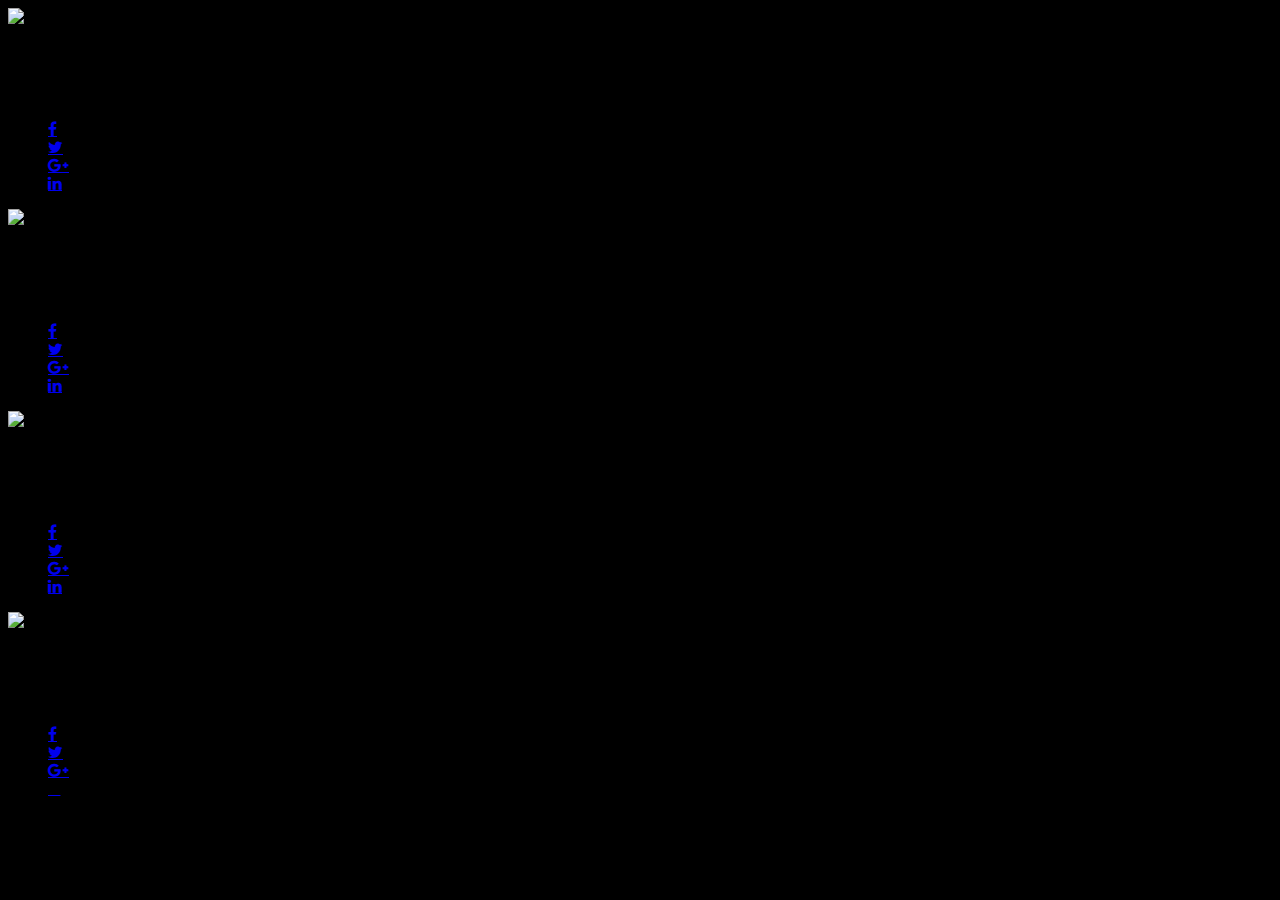
==== templates/team.html @ 22f6ffdd "added team.html" ====
<!DOCTYPE html>
<html lang="en">
<head>
    <meta charset="UTF-8">
    <meta http-equiv="X-UA-Compatible" content="IE=edge">
    <meta name="viewport" content="width=device-width, initial-scale=1.0">
    <title>Document</title>
    <link rel="stylesheet" href="static/styles/team.css">
    <link rel="stylesheet" href="https://cdnjs.cloudflare.com/ajax/libs/font-awesome/4.7.0/css/font-awesome.min.css">
    <link rel="stylesheet" href="https://cdn.jsdelivr.net/npm/bootstrap@4.6.0/dist/css/bootstrap.min.css" integrity="sha384-B0vP5xmATw1+K9KRQjQERJvTumQW0nPEzvF6L/Z6nronJ3oUOFUFpCjEUQouq2+l" crossorigin="anonymous">
</head>
<body style="background: black;">
    <div class="container">
        <div class="row">
            <div class="col-md-3 col-sm-6">
                <div class="our-team">
                    <div class="pic">
                        <img src="static/images/image2.jpg">
                    </div>
                    <h3 class="title">Williamson</h3>
                    <span class="post">Web Developer</span>
                    <ul class="social">
                        <li><a href="#" class="fa fa-facebook"></a></li>
                        <li><a href="#" class="fa fa-twitter"></a></li>
                        <li><a href="#" class="fa fa-google-plus"></a></li>
                        <li><a href="#" class="fa fa-linkedin"></a></li>
                    </ul>
                </div>
            </div>
     
            <div class="col-md-3 col-sm-6">
                <div class="our-team">
                    <div class="pic">
                        <img src="static/images/image3.jpg">
                    </div>
                    <h3 class="title">Kristiana</h3>
                    <span class="post">Web Designer</span>
                    <ul class="social">
                        <li><a href="#" class="fa fa-facebook"></a></li>
                        <li><a href="#" class="fa fa-twitter"></a></li>
                        <li><a href="#" class="fa fa-google-plus"></a></li>
                        <li><a href="#" class="fa fa-linkedin"></a></li>
                    </ul>
                </div>
            </div>
    
            <div class="col-md-3 col-sm-6">
                <div class="our-team">
                    <div class="pic">
                        <img src="static/images/image4.jpg">
                    </div>
                    <h3 class="title">Kristiana</h3>
                    <span class="post">Web Designer</span>
                    <ul class="social">
                        <li><a href="#" class="fa fa-facebook"></a></li>
                        <li><a href="#" class="fa fa-twitter"></a></li>
                        <li><a href="#" class="fa fa-google-plus"></a></li>
                        <li><a href="#" class="fa fa-linkedin"></a></li>
                    </ul>
                </div>
            </div>
            <div class="col-md-3 col-sm-6">
                <div class="our-team">
                    <div class="pic">
                        <img src="static/images/image1.jpg">
                    </div>
                    <h3 class="title">Kristiana</h3>
                    <span class="post">Web Designer</span>
                    <ul class="social">
                        <li><a href="#" class="fa fa-facebook"></a></li>
                        <li><a href="#" class="fa fa-twitter"></a></li>
                        <li><a href="#" class="fa fa-google-plus"></a></li>
                        <li><a href="#" class="fab fa-linkedin"></a></li>
                    </ul>
                </div>
            </div>
    
        </div>
    </div>
</body>
</html>
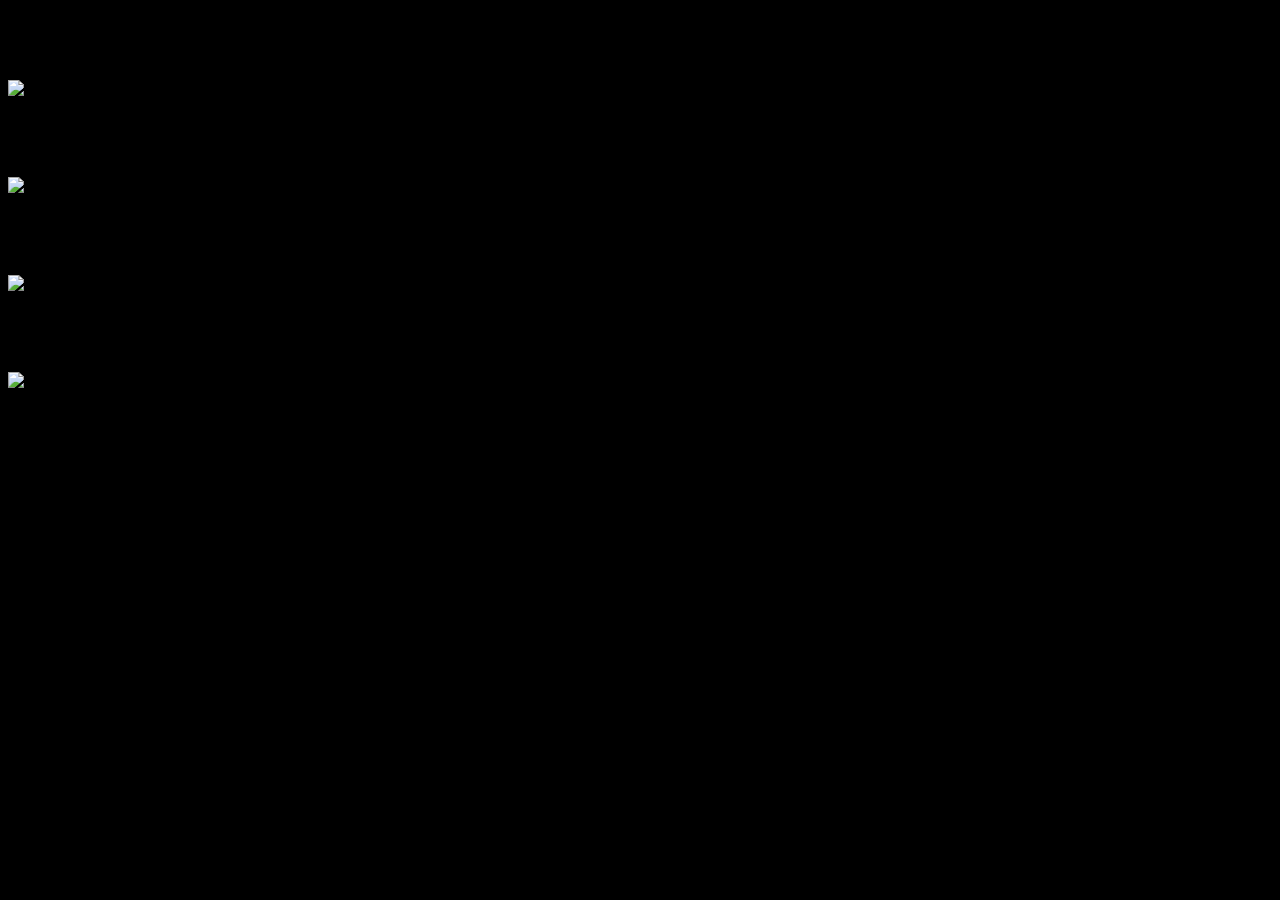
==== commit eacb378f: "added team.html" ====
--- a/templates/team.html
+++ b/templates/team.html
@@ -10,71 +10,49 @@
     <link rel="stylesheet" href="https://cdn.jsdelivr.net/npm/bootstrap@4.6.0/dist/css/bootstrap.min.css" integrity="sha384-B0vP5xmATw1+K9KRQjQERJvTumQW0nPEzvF6L/Z6nronJ3oUOFUFpCjEUQouq2+l" crossorigin="anonymous">
 </head>
 <body style="background: black;">
+    <div class="section-title">
+        <h1>Our Members</h1>
+    </div>
     <div class="container">
         <div class="row">
             <div class="col-md-3 col-sm-6">
                 <div class="our-team">
                     <div class="pic">
-                        <img src="static/images/image2.jpg">
+                        <img src="static/images/deviprasad.jpg">
                     </div>
-                    <h3 class="title">Williamson</h3>
-                    <span class="post">Web Developer</span>
-                    <ul class="social">
-                        <li><a href="#" class="fa fa-facebook"></a></li>
-                        <li><a href="#" class="fa fa-twitter"></a></li>
-                        <li><a href="#" class="fa fa-google-plus"></a></li>
-                        <li><a href="#" class="fa fa-linkedin"></a></li>
-                    </ul>
+                    <h3 class="title">DEVIPRASAD</h3>
+                    <span ><class="email">21f1004968</span>
                 </div>
             </div>
      
             <div class="col-md-3 col-sm-6">
                 <div class="our-team">
-                    <div class="pic">
-                        <img src="static/images/image3.jpg">
+                    <div class="pic" style="height:80%;">
+                        <img src="static/images/vysk.jpg">
                     </div>
-                    <h3 class="title">Kristiana</h3>
-                    <span class="post">Web Designer</span>
-                    <ul class="social">
-                        <li><a href="#" class="fa fa-facebook"></a></li>
-                        <li><a href="#" class="fa fa-twitter"></a></li>
-                        <li><a href="#" class="fa fa-google-plus"></a></li>
-                        <li><a href="#" class="fa fa-linkedin"></a></li>
-                    </ul>
+                    <h3 class="title">Vyshakh</h3>
+                    <span ><class="email">21f1004968</span>
                 </div>
             </div>
-    
+
             <div class="col-md-3 col-sm-6">
                 <div class="our-team">
                     <div class="pic">
-                        <img src="static/images/image4.jpg">
+                        <img src="static/images/harsha.jpg">
                     </div>
-                    <h3 class="title">Kristiana</h3>
-                    <span class="post">Web Designer</span>
-                    <ul class="social">
-                        <li><a href="#" class="fa fa-facebook"></a></li>
-                        <li><a href="#" class="fa fa-twitter"></a></li>
-                        <li><a href="#" class="fa fa-google-plus"></a></li>
-                        <li><a href="#" class="fa fa-linkedin"></a></li>
-                    </ul>
+                    <h3 class="title">K Harsha</h3>
+                    <span ><class="email">21f1004968</span>
                 </div>
             </div>
             <div class="col-md-3 col-sm-6">
                 <div class="our-team">
                     <div class="pic">
-                        <img src="static/images/image1.jpg">
+                        <img src="static/images/harsha.jpg">
                     </div>
-                    <h3 class="title">Kristiana</h3>
-                    <span class="post">Web Designer</span>
-                    <ul class="social">
-                        <li><a href="#" class="fa fa-facebook"></a></li>
-                        <li><a href="#" class="fa fa-twitter"></a></li>
-                        <li><a href="#" class="fa fa-google-plus"></a></li>
-                        <li><a href="#" class="fab fa-linkedin"></a></li>
-                    </ul>
-                </div>
+                    <h3 class="title">Rizwan</h3>                    
+                    <span ><class="email">21f1004968</span>
             </div>
-    
+            
         </div>
     </div>
 </body>
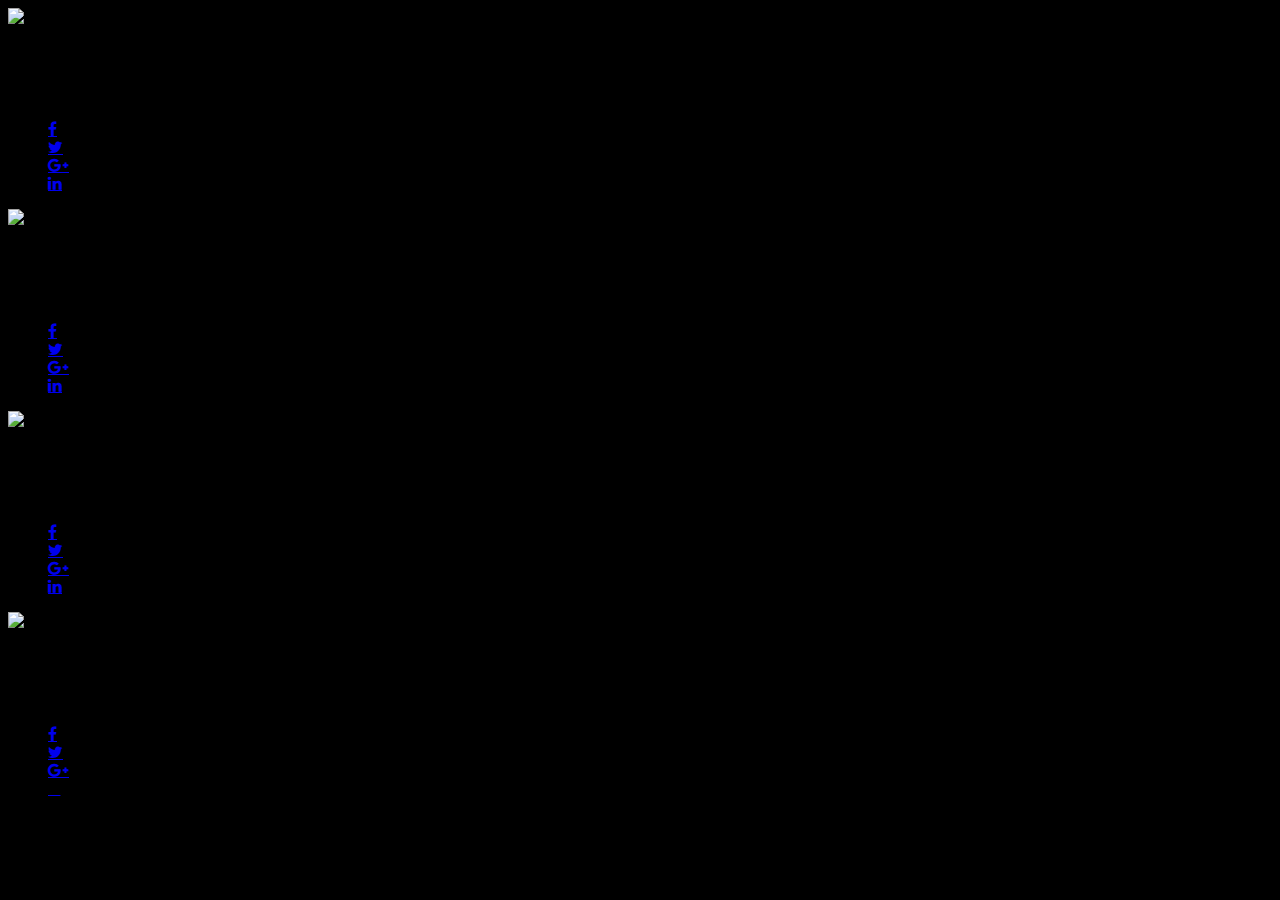
==== commit cc8b673a: "Merge pull request #1 from dradgt/frontend1" ====
--- a/templates/team.html
+++ b/templates/team.html
@@ -10,49 +10,71 @@
     <link rel="stylesheet" href="https://cdn.jsdelivr.net/npm/bootstrap@4.6.0/dist/css/bootstrap.min.css" integrity="sha384-B0vP5xmATw1+K9KRQjQERJvTumQW0nPEzvF6L/Z6nronJ3oUOFUFpCjEUQouq2+l" crossorigin="anonymous">
 </head>
 <body style="background: black;">
-    <div class="section-title">
-        <h1>Our Members</h1>
-    </div>
     <div class="container">
         <div class="row">
             <div class="col-md-3 col-sm-6">
                 <div class="our-team">
                     <div class="pic">
-                        <img src="static/images/deviprasad.jpg">
+                        <img src="static/images/image2.jpg">
                     </div>
-                    <h3 class="title">DEVIPRASAD</h3>
-                    <span ><class="email">21f1004968</span>
+                    <h3 class="title">Williamson</h3>
+                    <span class="post">Web Developer</span>
+                    <ul class="social">
+                        <li><a href="#" class="fa fa-facebook"></a></li>
+                        <li><a href="#" class="fa fa-twitter"></a></li>
+                        <li><a href="#" class="fa fa-google-plus"></a></li>
+                        <li><a href="#" class="fa fa-linkedin"></a></li>
+                    </ul>
                 </div>
             </div>
      
             <div class="col-md-3 col-sm-6">
                 <div class="our-team">
-                    <div class="pic" style="height:80%;">
-                        <img src="static/images/vysk.jpg">
+                    <div class="pic">
+                        <img src="static/images/image3.jpg">
                     </div>
-                    <h3 class="title">Vyshakh</h3>
-                    <span ><class="email">21f1004968</span>
+                    <h3 class="title">Kristiana</h3>
+                    <span class="post">Web Designer</span>
+                    <ul class="social">
+                        <li><a href="#" class="fa fa-facebook"></a></li>
+                        <li><a href="#" class="fa fa-twitter"></a></li>
+                        <li><a href="#" class="fa fa-google-plus"></a></li>
+                        <li><a href="#" class="fa fa-linkedin"></a></li>
+                    </ul>
                 </div>
             </div>
-
+    
             <div class="col-md-3 col-sm-6">
                 <div class="our-team">
                     <div class="pic">
-                        <img src="static/images/harsha.jpg">
+                        <img src="static/images/image4.jpg">
                     </div>
-                    <h3 class="title">K Harsha</h3>
-                    <span ><class="email">21f1004968</span>
+                    <h3 class="title">Kristiana</h3>
+                    <span class="post">Web Designer</span>
+                    <ul class="social">
+                        <li><a href="#" class="fa fa-facebook"></a></li>
+                        <li><a href="#" class="fa fa-twitter"></a></li>
+                        <li><a href="#" class="fa fa-google-plus"></a></li>
+                        <li><a href="#" class="fa fa-linkedin"></a></li>
+                    </ul>
                 </div>
             </div>
             <div class="col-md-3 col-sm-6">
                 <div class="our-team">
                     <div class="pic">
-                        <img src="static/images/harsha.jpg">
+                        <img src="static/images/image1.jpg">
                     </div>
-                    <h3 class="title">Rizwan</h3>                    
-                    <span ><class="email">21f1004968</span>
+                    <h3 class="title">Kristiana</h3>
+                    <span class="post">Web Designer</span>
+                    <ul class="social">
+                        <li><a href="#" class="fa fa-facebook"></a></li>
+                        <li><a href="#" class="fa fa-twitter"></a></li>
+                        <li><a href="#" class="fa fa-google-plus"></a></li>
+                        <li><a href="#" class="fab fa-linkedin"></a></li>
+                    </ul>
+                </div>
             </div>
-            
+    
         </div>
     </div>
 </body>
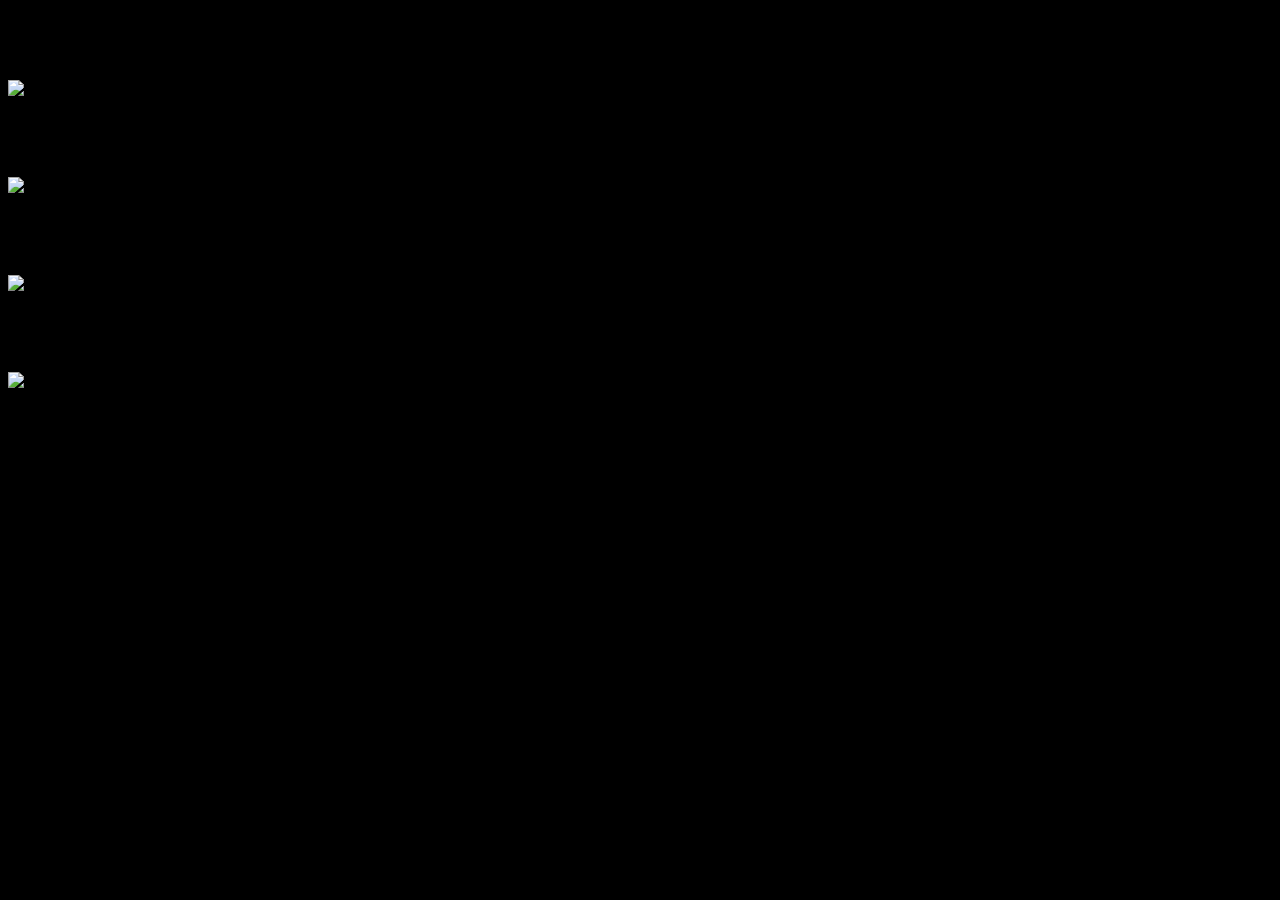
==== commit 624ddcb2: "Merge pull request #3 from dradgt/frontend1" ====
--- a/templates/team.html
+++ b/templates/team.html
@@ -10,71 +10,49 @@
     <link rel="stylesheet" href="https://cdn.jsdelivr.net/npm/bootstrap@4.6.0/dist/css/bootstrap.min.css" integrity="sha384-B0vP5xmATw1+K9KRQjQERJvTumQW0nPEzvF6L/Z6nronJ3oUOFUFpCjEUQouq2+l" crossorigin="anonymous">
 </head>
 <body style="background: black;">
+    <div class="section-title">
+        <h1>Our Members</h1>
+    </div>
     <div class="container">
         <div class="row">
             <div class="col-md-3 col-sm-6">
                 <div class="our-team">
                     <div class="pic">
-                        <img src="static/images/image2.jpg">
+                        <img src="static/images/deviprasad.jpg">
                     </div>
-                    <h3 class="title">Williamson</h3>
-                    <span class="post">Web Developer</span>
-                    <ul class="social">
-                        <li><a href="#" class="fa fa-facebook"></a></li>
-                        <li><a href="#" class="fa fa-twitter"></a></li>
-                        <li><a href="#" class="fa fa-google-plus"></a></li>
-                        <li><a href="#" class="fa fa-linkedin"></a></li>
-                    </ul>
+                    <h3 class="title">DEVIPRASAD</h3>
+                    <span ><class="email">21f1004968</span>
                 </div>
             </div>
      
             <div class="col-md-3 col-sm-6">
                 <div class="our-team">
-                    <div class="pic">
-                        <img src="static/images/image3.jpg">
+                    <div class="pic" style="height:80%;">
+                        <img src="static/images/vysk.jpg">
                     </div>
-                    <h3 class="title">Kristiana</h3>
-                    <span class="post">Web Designer</span>
-                    <ul class="social">
-                        <li><a href="#" class="fa fa-facebook"></a></li>
-                        <li><a href="#" class="fa fa-twitter"></a></li>
-                        <li><a href="#" class="fa fa-google-plus"></a></li>
-                        <li><a href="#" class="fa fa-linkedin"></a></li>
-                    </ul>
+                    <h3 class="title">Vyshakh</h3>
+                    <span ><class="email">21f1004968</span>
                 </div>
             </div>
-    
+
             <div class="col-md-3 col-sm-6">
                 <div class="our-team">
                     <div class="pic">
-                        <img src="static/images/image4.jpg">
+                        <img src="static/images/harsha.jpg">
                     </div>
-                    <h3 class="title">Kristiana</h3>
-                    <span class="post">Web Designer</span>
-                    <ul class="social">
-                        <li><a href="#" class="fa fa-facebook"></a></li>
-                        <li><a href="#" class="fa fa-twitter"></a></li>
-                        <li><a href="#" class="fa fa-google-plus"></a></li>
-                        <li><a href="#" class="fa fa-linkedin"></a></li>
-                    </ul>
+                    <h3 class="title">K Harsha</h3>
+                    <span ><class="email">21f1004968</span>
                 </div>
             </div>
             <div class="col-md-3 col-sm-6">
                 <div class="our-team">
                     <div class="pic">
-                        <img src="static/images/image1.jpg">
+                        <img src="static/images/harsha.jpg">
                     </div>
-                    <h3 class="title">Kristiana</h3>
-                    <span class="post">Web Designer</span>
-                    <ul class="social">
-                        <li><a href="#" class="fa fa-facebook"></a></li>
-                        <li><a href="#" class="fa fa-twitter"></a></li>
-                        <li><a href="#" class="fa fa-google-plus"></a></li>
-                        <li><a href="#" class="fab fa-linkedin"></a></li>
-                    </ul>
-                </div>
+                    <h3 class="title">Rizwan</h3>                    
+                    <span ><class="email">21f1004968</span>
             </div>
-    
+            
         </div>
     </div>
 </body>
